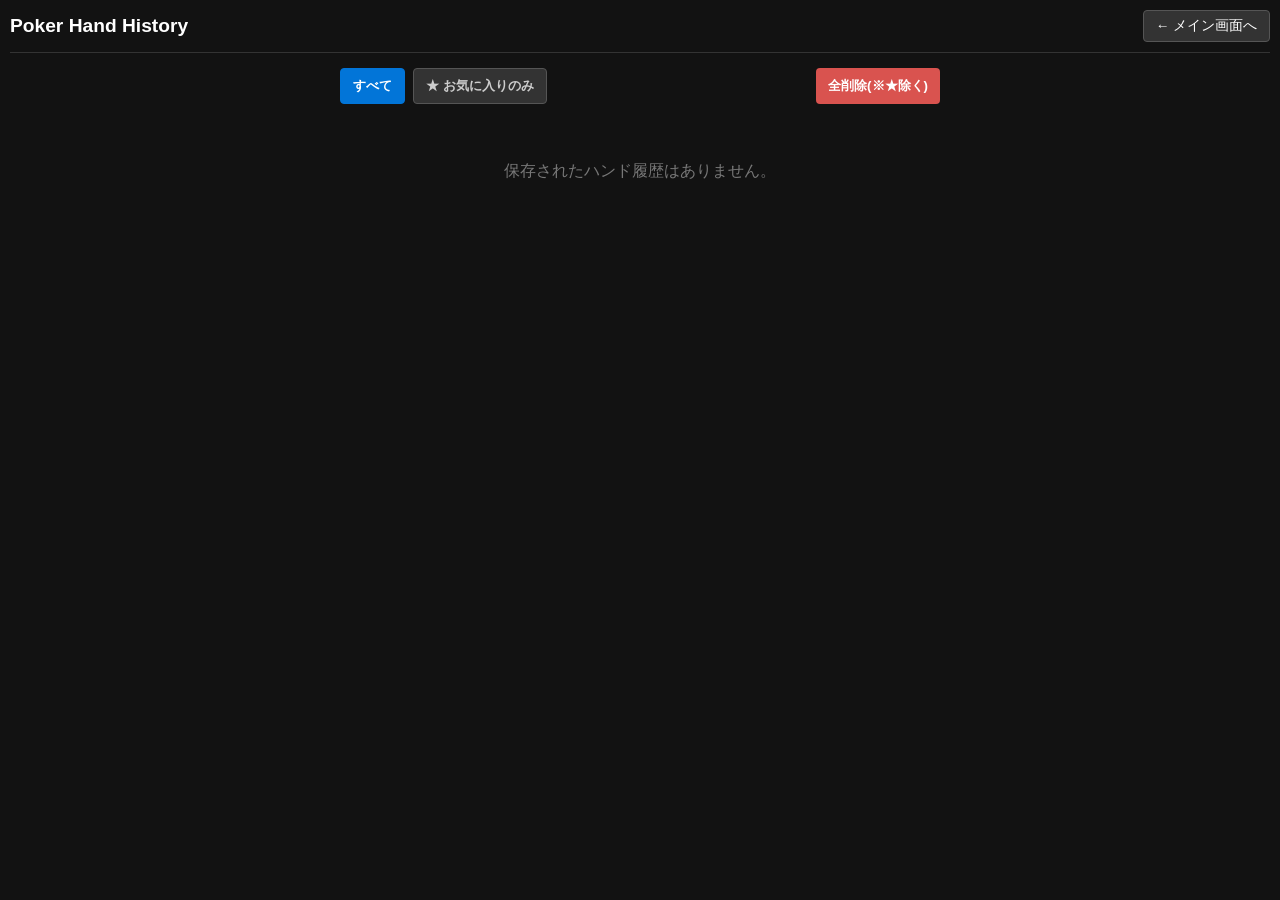
==== history.html @ 20be6a90 "Add files via upload" ====
<!DOCTYPE html>
<html lang="ja">
<head>
  <meta charset="UTF-8">
  <meta name="viewport" content="width=device-width, initial-scale=1.0">
  <title>ハンド履歴 - Poker Action Logger</title>
  <link rel="stylesheet" href="style.css">
</head>
<body>

  <header class="app-header">
    <h1>Poker Hand History</h1>
    <div class="header-controls">
      <a href="index.html" class="btn-link">← メイン画面へ</a>
    </div>
  </header>

  <main class="main-container">
    <div class="history-controls">
      <button onclick="filterHistory('all')" id="filterAll" class="btn-filter active">すべて</button>
      <button onclick="filterHistory('fav')" id="filterFav" class="btn-filter">★ お気に入りのみ</button>
      <button onclick="clearAllHistory()" class="btn-clear-all">全削除(※★除く)</button>
    </div>

    <div id="historyList" class="history-list">
      <!-- JavaScriptで動的に生成されます -->
    </div>
  </main>

  <script src="history.js"></script>
</body>
</html>
---- style.css ----
* {
  box-sizing: border-box;
  margin: 0;
  padding: 0;
}

body {
  font-family: -apple-system, BlinkMacSystemFont, "Segoe UI", Roboto, Helvetica, Arial, sans-serif;
  background-color: #121212;
  color: #ffffff;
  padding: 10px;
}

/* ヘッダー（モーダルより上に表示させる設定を追加） */
.app-header {
  position: relative;
  z-index: 2000;
  display: flex;
  justify-content: space-between;
  align-items: center;
  padding-bottom: 10px;
  border-bottom: 1px solid #333;
  margin-bottom: 15px;
  background-color: #121212;
}

.app-header h1 {
  font-size: 1.2rem;
}

.header-controls {
  display: flex;
  gap: 8px;
}

.btn-link {
  color: #fff;
  background-color: #333;
  padding: 6px 12px;
  border-radius: 4px;
  text-decoration: none;
  font-size: 0.85rem;
  border: 1px solid #555;
  display: inline-block;
}

button {
  border: none;
  border-radius: 4px;
  padding: 8px 12px;
  font-weight: bold;
  cursor: pointer;
}

.btn-reset {
  background-color: #d9534f;
  color: white;
}

#undoBtn {
  background-color: #f0ad4e;
  color: white;
}

#undoBtn:disabled {
  background-color: #555;
  opacity: 0.5;
  cursor: not-allowed;
}

/* メインコンテナ */
.main-container {
  display: flex;
  flex-direction: column;
  gap: 15px;
  max-width: 600px;
  margin: 0 auto;
}

/* ステータスパネル */
.status-panel {
  display: grid;
  grid-template-columns: repeat(4, 1fr);
  background: #1e1e1e;
  padding: 10px;
  border-radius: 8px;
  text-align: center;
}

.status-item {
  display: flex;
  flex-direction: column;
}

.status-item .label {
  font-size: 0.75rem;
  color: #aaa;
}

.status-item .value {
  font-size: 1.1rem;
  font-weight: bold;
  margin-top: 4px;
}

.highlight { color: #5bc0de; }
.cards-text { color: #f0ad4e; }
.turn-text { color: #5cb85c; }

/* テーブル領域 */
.table-section {
  background: #1e1e1e;
  padding: 10px;
  border-radius: 8px;
}

.seats-grid {
  display: grid;
  grid-template-columns: repeat(3, 1fr);
  gap: 8px;
}

.seat-card {
  background: #2a2a2a;
  border: 2px solid #444;
  border-radius: 6px;
  padding: 8px;
  text-align: center;
  font-size: 0.85rem;
}

.seat-card.active {
  border-color: #5cb85c;
  background: #1e3a1e;
}

.seat-card.folded {
  opacity: 0.3;
}

.seat-card.hero {
  box-shadow: 0 0 5px #5bc0de;
}

/* アクション領域 */
.action-section {
  display: flex;
  flex-direction: column;
  gap: 10px;
}

.primary-actions {
  display: grid;
  grid-template-columns: 1fr 1fr 1.2fr;
  gap: 8px;
}

.btn-action {
  padding: 15px 0;
  font-size: 1rem;
  color: white;
}

.btn-fold { background-color: #d9534f; }
.btn-call { background-color: #0275d8; }
.btn-raise { background-color: #5cb85c; }

.sizing-presets {
  display: grid;
  grid-template-columns: repeat(4, 1fr);
  gap: 8px;
}

.btn-sizing {
  background-color: #333;
  color: white;
  border: 1px solid #555;
  padding: 10px 0;
}

/* ログ領域 */
.log-section {
  background: #1e1e1e;
  padding: 10px;
  border-radius: 8px;
}

.log-section h3 {
  font-size: 0.9rem;
  color: #aaa;
  margin-bottom: 5px;
}

.log-box {
  background: #000;
  padding: 8px;
  border-radius: 4px;
  height: 120px;
  overflow-y: auto;
  font-family: monospace;
  font-size: 0.85rem;
  line-height: 1.4;
}

/* モーダル共通 */
.modal-overlay {
  position: fixed;
  top: 0; left: 0;
  width: 100vw; height: 100vh;
  background: rgba(0, 0, 0, 0.85);
  display: flex;
  justify-content: center;
  align-items: center;
  z-index: 1000;
}

.modal-content {
  background: #222;
  padding: 20px;
  border-radius: 12px;
  width: 90%;
  max-width: 400px;
  display: flex;
  flex-direction: column;
  gap: 15px;
}

.form-group {
  display: flex;
  flex-direction: column;
  gap: 5px;
}

.form-group select {
  padding: 8px;
  background: #333;
  color: white;
  border: 1px solid #555;
  border-radius: 4px;
}

.selected-cards-display {
  display: flex;
  gap: 10px;
  margin-bottom: 5px;
}

.card-slot {
  flex: 1;
  background: #333;
  padding: 10px;
  text-align: center;
  border-radius: 6px;
  border: 2px solid transparent;
  cursor: pointer;
}

.card-slot.active {
  border-color: #0275d8;
  background: #112233;
}

.keypad-ranks {
  display: grid;
  grid-template-columns: repeat(5, 1fr);
  gap: 4px;
  margin-bottom: 8px;
}

.keypad-ranks button {
  background: #444;
  color: white;
  padding: 8px 0;
}

.keypad-ranks button.selected {
  background: #0275d8;
  border: 2px solid #fff;
}

.keypad-suits {
  display: grid;
  grid-template-columns: repeat(4, 1fr);
  gap: 4px;
}

.suit-btn {
  font-size: 1.2rem;
  padding: 8px 0;
}

.suit-s { background: #333; color: white; }
.suit-h { background: #d9534f; color: white; }
.suit-d { background: #0275d8; color: white; }
.suit-c { background: #5cb85c; color: white; }

.btn-start {
  background: #5cb85c;
  color: white;
  padding: 12px;
  font-size: 1rem;
}

.btn-start:disabled {
  background: #555;
  cursor: not-allowed;
}

/* テンキーモーダル */
.numpad-display {
  background: #000;
  color: #5cb85c;
  font-size: 2rem;
  text-align: right;
  padding: 10px;
  border-radius: 4px;
  font-family: monospace;
}

.numpad-grid {
  display: grid;
  grid-template-columns: repeat(3, 1fr);
  gap: 6px;
}

.numpad-grid button {
  background: #333;
  color: white;
  font-size: 1.2rem;
  padding: 12px 0;
}

.btn-clear { background: #d9534f !important; }

.modal-actions {
  display: grid;
  grid-template-columns: 1fr 1fr;
  gap: 8px;
}

.btn-cancel { background: #555; color: white; }
.btn-confirm { background: #5cb85c; color: white; }

/* 履歴ページスタイル */
.history-controls {
  display: flex;
  gap: 8px;
  margin-bottom: 12px;
}

.btn-filter {
  padding: 8px 12px;
  background-color: #333;
  color: #ccc;
  border: 1px solid #555;
  border-radius: 4px;
  cursor: pointer;
}

.btn-filter.active {
  background-color: #0275d8;
  color: #fff;
  border-color: #0275d8;
}

.btn-clear-all {
  margin-left: auto;
  padding: 8px 12px;
  background-color: #d9534f;
  color: #fff;
  border: none;
  border-radius: 4px;
  cursor: pointer;
}

.history-list {
  display: flex;
  flex-direction: column;
  gap: 12px;
}

.history-card {
  background-color: #1e1e1e;
  border: 1px solid #333;
  border-radius: 8px;
  padding: 12px;
}

.history-card.favorite {
  border-color: #f0ad4e;
}

.history-card-header {
  display: flex;
  align-items: center;
  gap: 8px;
  margin-bottom: 8px;
  padding-bottom: 6px;
  border-bottom: 1px solid #333;
}

.star-btn {
  font-size: 1.3rem;
  color: #555;
  cursor: pointer;
  user-select: none;
}

.star-btn.active {
  color: #f0ad4e;
}

.history-date {
  font-size: 0.8rem;
  color: #888;
}

.history-summary {
  font-weight: bold;
  color: #4da6ff;
  font-size: 0.9rem;
}

.btn-delete-item {
  margin-left: auto;
  padding: 4px 8px;
  background-color: #444;
  color: #aaa;
  border: none;
  border-radius: 4px;
  cursor: pointer;
  font-size: 0.75rem;
}

.history-logs {
  font-family: monospace;
  font-size: 0.85rem;
  color: #ccc;
  line-height: 1.5;
  background-color: #121212;
  padding: 8px;
  border-radius: 4px;
  max-height: 150px;
  overflow-y: auto;
}

.empty-msg {
  text-align: center;
  color: #777;
  padding: 30px 0;
}
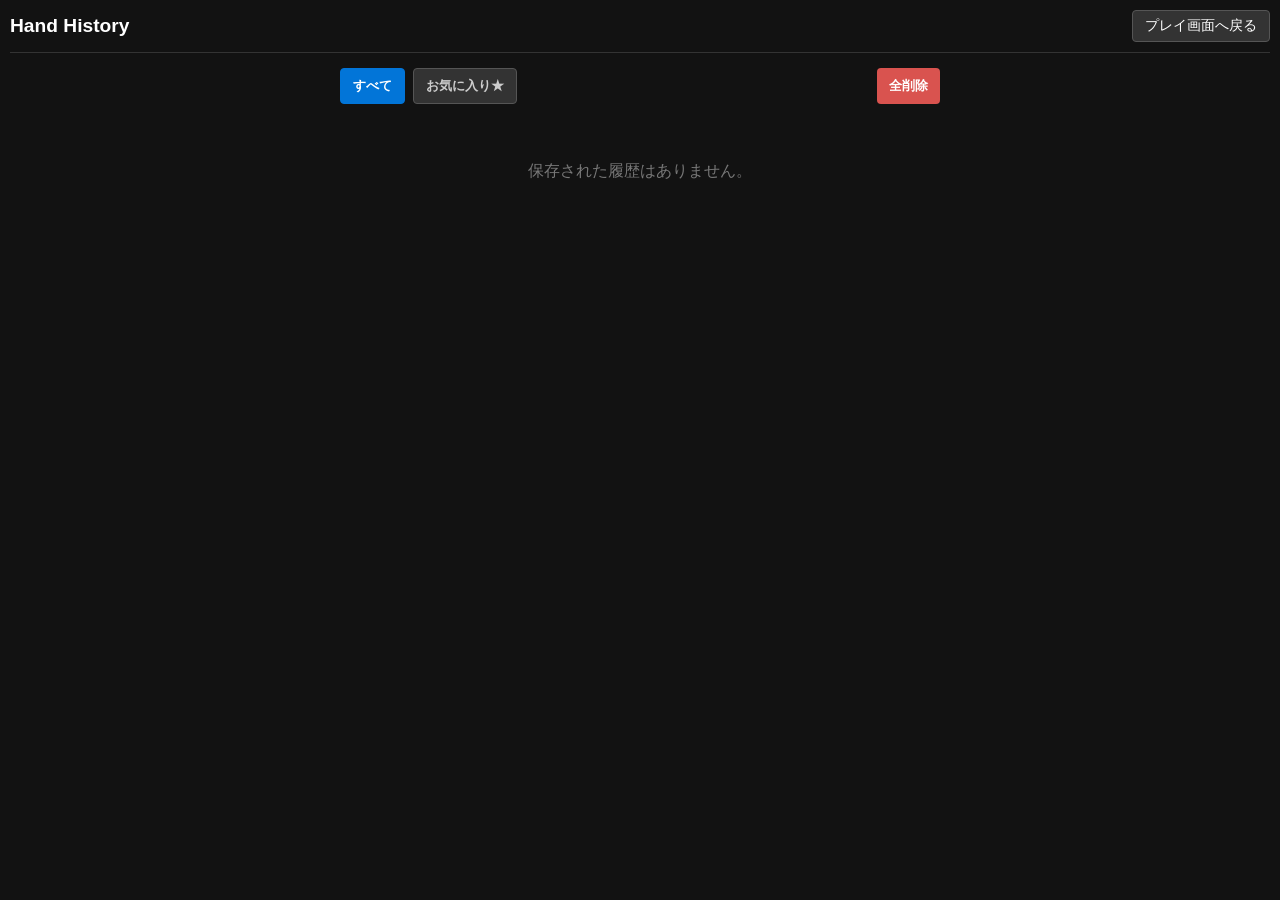
==== commit d95af53f: "Add files via upload" ====
--- a/history.html
+++ b/history.html
@@ -3,27 +3,27 @@
 <head>
   <meta charset="UTF-8">
   <meta name="viewport" content="width=device-width, initial-scale=1.0">
-  <title>ハンド履歴 - Poker Action Logger</title>
+  <title>Hand History - Poker Action Logger</title>
   <link rel="stylesheet" href="style.css">
 </head>
 <body>
 
   <header class="app-header">
-    <h1>Poker Hand History</h1>
+    <h1>Hand History</h1>
     <div class="header-controls">
-      <a href="index.html" class="btn-link">← メイン画面へ</a>
+      <a href="index.html" class="btn-link">プレイ画面へ戻る</a>
     </div>
   </header>
 
   <main class="main-container">
     <div class="history-controls">
       <button onclick="filterHistory('all')" id="filterAll" class="btn-filter active">すべて</button>
-      <button onclick="filterHistory('fav')" id="filterFav" class="btn-filter">★ お気に入りのみ</button>
-      <button onclick="clearAllHistory()" class="btn-clear-all">全削除(※★除く)</button>
+      <button onclick="filterHistory('fav')" id="filterFav" class="btn-filter">お気に入り★</button>
+      <button onclick="clearAllHistory()" class="btn-clear-all">全削除</button>
     </div>
 
     <div id="historyList" class="history-list">
-      <!-- JavaScriptで動的に生成されます -->
+      <!-- JSで動的に表示 -->
     </div>
   </main>
 
--- a/style.css
+++ b/style.css
@@ -11,7 +11,7 @@
   padding: 10px;
 }
 
-/* ヘッダー（モーダルより上に表示させる設定を追加） */
+/* ヘッダー */
 .app-header {
   position: relative;
   z-index: 2000;
@@ -55,17 +55,6 @@
 .btn-reset {
   background-color: #d9534f;
   color: white;
-}
-
-#undoBtn {
-  background-color: #f0ad4e;
-  color: white;
-}
-
-#undoBtn:disabled {
-  background-color: #555;
-  opacity: 0.5;
-  cursor: not-allowed;
 }
 
 /* メインコンテナ */
@@ -151,19 +140,20 @@
 
 .primary-actions {
   display: grid;
-  grid-template-columns: 1fr 1fr 1.2fr;
+  grid-template-columns: repeat(4, 1fr);
   gap: 8px;
 }
 
 .btn-action {
   padding: 15px 0;
-  font-size: 1rem;
+  font-size: 0.95rem;
   color: white;
 }
 
 .btn-fold { background-color: #d9534f; }
 .btn-call { background-color: #0275d8; }
 .btn-raise { background-color: #5cb85c; }
+.btn-allin { background-color: #f0ad4e; }
 
 .sizing-presets {
   display: grid;
@@ -188,18 +178,19 @@
 .log-section h3 {
   font-size: 0.9rem;
   color: #aaa;
-  margin-bottom: 5px;
+  margin-bottom: 8px;
 }
 
 .log-box {
   background: #000;
-  padding: 8px;
-  border-radius: 4px;
-  height: 120px;
+  padding: 10px;
+  border-radius: 4px;
+  height: 240px;
   overflow-y: auto;
   font-family: monospace;
   font-size: 0.85rem;
-  line-height: 1.4;
+  line-height: 1.5;
+  white-space: pre-wrap;
 }
 
 /* モーダル共通 */
@@ -394,7 +385,7 @@
   display: flex;
   align-items: center;
   gap: 8px;
-  margin-bottom: 8px;
+  margin-bottom: 6px;
   padding-bottom: 6px;
   border-bottom: 1px solid #333;
 }
@@ -408,11 +399,6 @@
 
 .star-btn.active {
   color: #f0ad4e;
-}
-
-.history-date {
-  font-size: 0.8rem;
-  color: #888;
 }
 
 .history-summary {
@@ -421,8 +407,23 @@
   font-size: 0.9rem;
 }
 
+.card-header-actions {
+  margin-left: auto;
+  display: flex;
+  gap: 6px;
+}
+
+.btn-copy-history {
+  padding: 4px 8px;
+  background-color: #0275d8;
+  color: #fff;
+  border: none;
+  border-radius: 4px;
+  cursor: pointer;
+  font-size: 0.75rem;
+}
+
 .btn-delete-item {
-  margin-left: auto;
   padding: 4px 8px;
   background-color: #444;
   color: #aaa;
@@ -430,6 +431,12 @@
   border-radius: 4px;
   cursor: pointer;
   font-size: 0.75rem;
+}
+
+.history-date {
+  font-size: 0.8rem;
+  color: #888;
+  margin-bottom: 6px;
 }
 
 .history-logs {
@@ -442,6 +449,7 @@
   border-radius: 4px;
   max-height: 150px;
   overflow-y: auto;
+  white-space: pre-wrap;
 }
 
 .empty-msg {
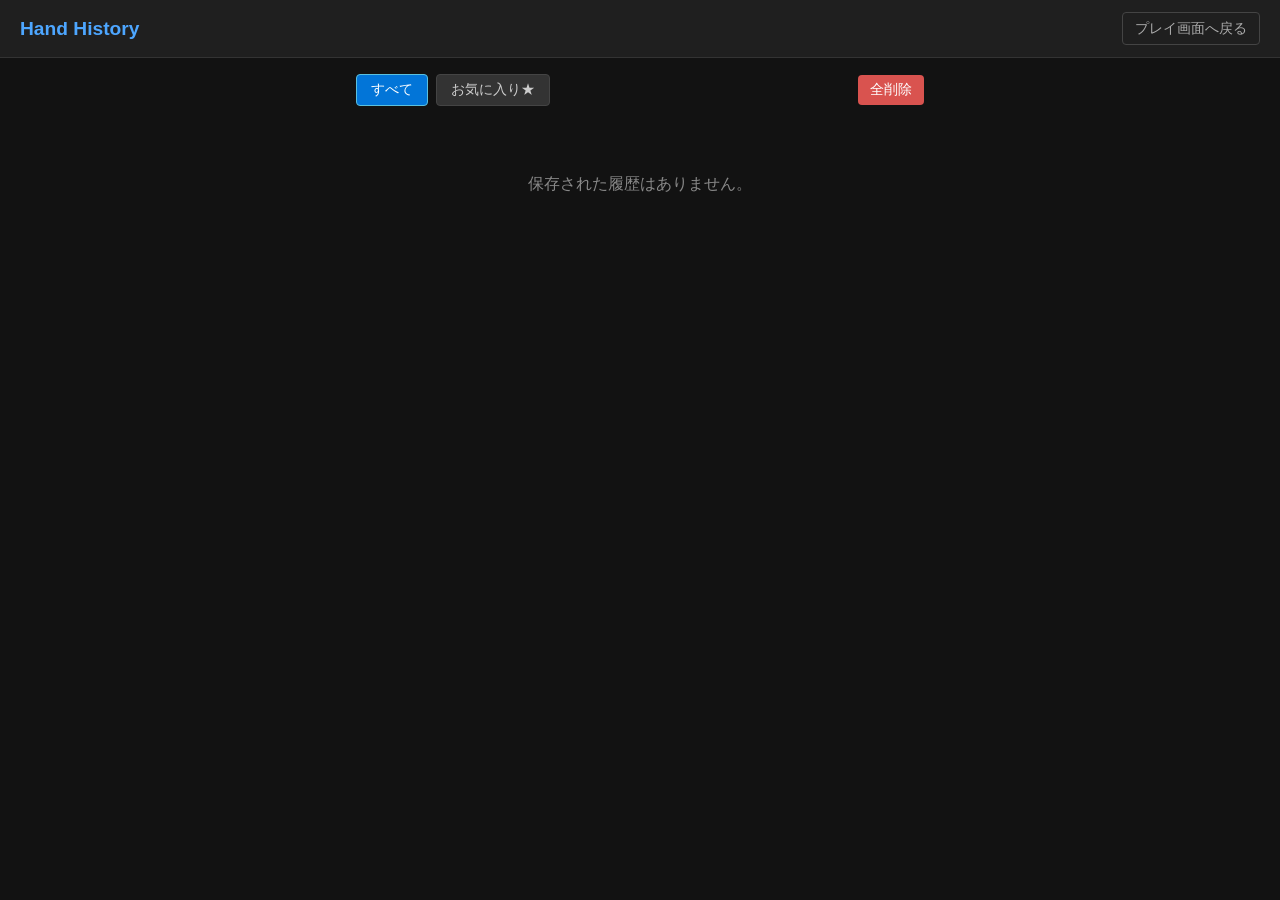
==== commit 20fac8d4: "Add files via upload" ====
--- a/history.html
+++ b/history.html
@@ -3,7 +3,7 @@
 <head>
   <meta charset="UTF-8">
   <meta name="viewport" content="width=device-width, initial-scale=1.0">
-  <title>Hand History - Poker Action Logger</title>
+  <title>Hand History - Poker Tracker</title>
   <link rel="stylesheet" href="style.css">
 </head>
 <body>
--- a/style.css
+++ b/style.css
@@ -1,31 +1,33 @@
+/* 全体基本設定 */
 * {
   box-sizing: border-box;
   margin: 0;
   padding: 0;
+  font-family: -apple-system, BlinkMacSystemFont, "Segoe UI", Roboto, "Helvetica Neue", Arial, sans-serif;
 }
 
 body {
-  font-family: -apple-system, BlinkMacSystemFont, "Segoe UI", Roboto, Helvetica, Arial, sans-serif;
   background-color: #121212;
   color: #ffffff;
-  padding: 10px;
+  min-height: 100vh;
+  display: flex;
+  flex-direction: column;
 }
 
 /* ヘッダー */
 .app-header {
-  position: relative;
-  z-index: 2000;
   display: flex;
   justify-content: space-between;
   align-items: center;
-  padding-bottom: 10px;
+  padding: 12px 20px;
+  background-color: #1f1f1f;
   border-bottom: 1px solid #333;
-  margin-bottom: 15px;
-  background-color: #121212;
 }
 
 .app-header h1 {
   font-size: 1.2rem;
+  font-weight: 600;
+  color: #4da6ff;
 }
 
 .header-controls {
@@ -33,45 +35,66 @@
   gap: 8px;
 }
 
+.btn-guide {
+  background-color: #2b5c8f;
+  color: white;
+  border: 1px solid #3a75b0;
+  padding: 6px 12px;
+  border-radius: 4px;
+  cursor: pointer;
+  font-size: 0.85rem;
+  font-weight: bold;
+}
+
+.btn-guide:hover {
+  background-color: #3a75b0;
+}
+
 .btn-link {
-  color: #fff;
+  color: #aaa;
+  text-decoration: none;
+  font-size: 0.9rem;
+  padding: 6px 12px;
+  border-radius: 4px;
+  border: 1px solid #444;
+  background: transparent;
+  cursor: pointer;
+  display: inline-block;
+}
+
+.btn-link:hover {
   background-color: #333;
-  padding: 6px 12px;
-  border-radius: 4px;
-  text-decoration: none;
-  font-size: 0.85rem;
-  border: 1px solid #555;
-  display: inline-block;
-}
-
-button {
-  border: none;
-  border-radius: 4px;
-  padding: 8px 12px;
-  font-weight: bold;
-  cursor: pointer;
+  color: #fff;
 }
 
 .btn-reset {
   background-color: #d9534f;
   color: white;
-}
-
-/* メインコンテナ */
+  border: none;
+  padding: 6px 12px;
+  border-radius: 4px;
+  cursor: pointer;
+  font-size: 0.85rem;
+}
+
+/* メインレイアウト */
 .main-container {
-  display: flex;
-  flex-direction: column;
-  gap: 15px;
+  padding: 16px;
   max-width: 600px;
   margin: 0 auto;
+  width: 100%;
+  display: flex;
+  flex-direction: column;
+  gap: 16px;
 }
 
 /* ステータスパネル */
 .status-panel {
   display: grid;
   grid-template-columns: repeat(4, 1fr);
-  background: #1e1e1e;
-  padding: 10px;
+  gap: 8px;
+  background-color: #1e1e1e;
+  padding: 12px;
   border-radius: 8px;
   text-align: center;
 }
@@ -79,28 +102,37 @@
 .status-item {
   display: flex;
   flex-direction: column;
+  gap: 4px;
 }
 
 .status-item .label {
   font-size: 0.75rem;
-  color: #aaa;
+  color: #888;
 }
 
 .status-item .value {
-  font-size: 1.1rem;
-  font-weight: bold;
-  margin-top: 4px;
-}
-
-.highlight { color: #5bc0de; }
-.cards-text { color: #f0ad4e; }
-.turn-text { color: #5cb85c; }
-
-/* テーブル領域 */
+  font-size: 1rem;
+  font-weight: bold;
+}
+
+.status-item .highlight {
+  color: #ffca28;
+}
+
+.status-item .cards-text {
+  color: #5bc0de;
+}
+
+.status-item .turn-text {
+  color: #5cb85c;
+}
+
+/* テーブル・シートエリア */
 .table-section {
-  background: #1e1e1e;
-  padding: 10px;
-  border-radius: 8px;
+  background-color: #1a261c;
+  border: 2px solid #2e4d32;
+  border-radius: 12px;
+  padding: 12px;
 }
 
 .seats-grid {
@@ -110,28 +142,31 @@
 }
 
 .seat-card {
-  background: #2a2a2a;
-  border: 2px solid #444;
+  background-color: #2a2a2a;
   border-radius: 6px;
   padding: 8px;
   text-align: center;
   font-size: 0.85rem;
+  border: 2px solid transparent;
+  color: #ccc;
 }
 
 .seat-card.active {
   border-color: #5cb85c;
-  background: #1e3a1e;
+  background-color: #233825;
+  color: #fff;
+}
+
+.seat-card.hero {
+  border-color: #4da6ff;
 }
 
 .seat-card.folded {
-  opacity: 0.3;
-}
-
-.seat-card.hero {
-  box-shadow: 0 0 5px #5bc0de;
-}
-
-/* アクション領域 */
+  opacity: 0.4;
+  background-color: #1c1c1c;
+}
+
+/* アクションボタンエリア */
 .action-section {
   display: flex;
   flex-direction: column;
@@ -145,15 +180,25 @@
 }
 
 .btn-action {
-  padding: 15px 0;
-  font-size: 0.95rem;
+  padding: 14px 0;
+  border: none;
+  border-radius: 6px;
+  font-weight: bold;
+  font-size: 0.85rem;
+  cursor: pointer;
   color: white;
+}
+
+.btn-action:disabled {
+  opacity: 0.3;
+  cursor: not-allowed;
+  filter: grayscale(80%);
 }
 
 .btn-fold { background-color: #d9534f; }
 .btn-call { background-color: #0275d8; }
-.btn-raise { background-color: #5cb85c; }
-.btn-allin { background-color: #f0ad4e; }
+.btn-bet { background-color: #5cb85c; }
+.btn-raise { background-color: #f0ad4e; color: #111; }
 
 .sizing-presets {
   display: grid;
@@ -163,42 +208,48 @@
 
 .btn-sizing {
   background-color: #333;
-  color: white;
-  border: 1px solid #555;
-  padding: 10px 0;
-}
-
-/* ログ領域 */
+  color: #fff;
+  border: 1px solid #444;
+  padding: 8px 0;
+  border-radius: 4px;
+  cursor: pointer;
+  font-size: 0.85rem;
+}
+
+/* ログエリア */
 .log-section {
-  background: #1e1e1e;
-  padding: 10px;
+  background-color: #1e1e1e;
   border-radius: 8px;
+  padding: 12px;
 }
 
 .log-section h3 {
-  font-size: 0.9rem;
-  color: #aaa;
+  font-size: 0.85rem;
+  color: #888;
   margin-bottom: 8px;
 }
 
 .log-box {
-  background: #000;
-  padding: 10px;
-  border-radius: 4px;
-  height: 240px;
+  background-color: #121212;
+  height: 220px;
   overflow-y: auto;
+  padding: 8px;
   font-family: monospace;
-  font-size: 0.85rem;
-  line-height: 1.5;
+  font-size: 0.8rem;
+  line-height: 1.4;
   white-space: pre-wrap;
-}
-
-/* モーダル共通 */
+  color: #ddd;
+  border-radius: 4px;
+}
+
+/* モーダル共通構造 */
 .modal-overlay {
   position: fixed;
-  top: 0; left: 0;
-  width: 100vw; height: 100vh;
-  background: rgba(0, 0, 0, 0.85);
+  top: 0;
+  left: 0;
+  width: 100vw;
+  height: 100vh;
+  background-color: rgba(0, 0, 0, 0.85);
   display: flex;
   justify-content: center;
   align-items: center;
@@ -206,162 +257,319 @@
 }
 
 .modal-content {
-  background: #222;
+  background-color: #242424;
+  border-radius: 12px;
   padding: 20px;
-  border-radius: 12px;
-  width: 90%;
-  max-width: 400px;
-  display: flex;
-  flex-direction: column;
-  gap: 15px;
+  width: 92%;
+  max-width: 440px;
+  display: flex;
+  flex-direction: column;
+  gap: 12px;
+  max-height: 90vh;
+  overflow-y: auto;
+}
+
+.modal-large {
+  max-width: 520px;
+}
+
+.modal-header-nav {
+  display: flex;
+  justify-content: space-between;
+  align-items: center;
+}
+
+.modal-content h2 {
+  font-size: 1.1rem;
+  text-align: center;
+  color: #fff;
 }
 
 .form-group {
   display: flex;
   flex-direction: column;
-  gap: 5px;
+  gap: 6px;
+}
+
+.form-group label {
+  font-size: 0.85rem;
+  color: #aaa;
 }
 
 .form-group select {
+  background-color: #333;
+  color: #fff;
+  border: 1px solid #444;
   padding: 8px;
-  background: #333;
-  color: white;
-  border: 1px solid #555;
-  border-radius: 4px;
-}
-
+  border-radius: 6px;
+  font-size: 0.95rem;
+}
+
+/* カード選択スロット */
 .selected-cards-display {
   display: flex;
   gap: 10px;
-  margin-bottom: 5px;
+  justify-content: center;
 }
 
 .card-slot {
   flex: 1;
-  background: #333;
+  background-color: #333;
+  border: 2px solid #444;
+  border-radius: 6px;
   padding: 10px;
   text-align: center;
-  border-radius: 6px;
-  border: 2px solid transparent;
+  font-size: 0.9rem;
   cursor: pointer;
 }
 
 .card-slot.active {
   border-color: #0275d8;
-  background: #112233;
-}
-
-.keypad-ranks {
+  background-color: #1c2d3d;
+  font-weight: bold;
+}
+
+/* 52枚カードピッカー */
+.card-picker-grid {
   display: grid;
-  grid-template-columns: repeat(5, 1fr);
-  gap: 4px;
-  margin-bottom: 8px;
-}
-
-.keypad-ranks button {
-  background: #444;
+  grid-template-columns: repeat(13, 1fr);
+  gap: 3px;
+  margin-top: 6px;
+  background: #181818;
+  padding: 6px;
+  border-radius: 6px;
+  border: 1px solid #333;
+}
+
+.playing-card-btn {
+  aspect-ratio: 2/3;
+  background: #ffffff;
+  color: #111;
+  border: 1px solid #bbb;
+  border-radius: 3px;
+  display: flex;
+  flex-direction: column;
+  justify-content: space-between;
+  align-items: center;
+  padding: 2px 1px;
+  font-weight: bold;
+  font-size: 0.7rem;
+  cursor: pointer;
+  user-select: none;
+}
+
+.playing-card-btn.suit-h,
+.playing-card-btn.suit-d {
+  color: #d9534f;
+}
+
+.playing-card-btn.suit-s,
+.playing-card-btn.suit-c {
+  color: #111;
+}
+
+.playing-card-btn.selected {
+  outline: 2px solid #0275d8;
+  box-shadow: 0 0 6px #0275d8;
+  background-color: #e6f0fa;
+}
+
+.playing-card-btn:disabled,
+.playing-card-btn.disabled {
+  opacity: 0.2;
+  background: #444 !important;
+  color: #888 !important;
+  border-color: #222 !important;
+  cursor: not-allowed;
+  pointer-events: none;
+}
+
+.card-rank-text {
+  font-size: 0.75rem;
+  line-height: 1;
+}
+
+.card-suit-text {
+  font-size: 0.85rem;
+  line-height: 1;
+}
+
+.btn-start {
+  background-color: #5cb85c;
   color: white;
-  padding: 8px 0;
-}
-
-.keypad-ranks button.selected {
-  background: #0275d8;
-  border: 2px solid #fff;
-}
-
-.keypad-suits {
-  display: grid;
-  grid-template-columns: repeat(4, 1fr);
-  gap: 4px;
-}
-
-.suit-btn {
-  font-size: 1.2rem;
-  padding: 8px 0;
-}
-
-.suit-s { background: #333; color: white; }
-.suit-h { background: #d9534f; color: white; }
-.suit-d { background: #0275d8; color: white; }
-.suit-c { background: #5cb85c; color: white; }
-
-.btn-start {
-  background: #5cb85c;
-  color: white;
+  border: none;
   padding: 12px;
+  border-radius: 6px;
   font-size: 1rem;
+  font-weight: bold;
+  cursor: pointer;
+  margin-top: 6px;
 }
 
 .btn-start:disabled {
-  background: #555;
+  background-color: #444;
+  color: #777;
   cursor: not-allowed;
 }
 
 /* テンキーモーダル */
+.numpad-modal {
+  max-width: 320px;
+}
+
 .numpad-display {
-  background: #000;
-  color: #5cb85c;
-  font-size: 2rem;
+  background-color: #121212;
+  border: 1px solid #444;
+  border-radius: 6px;
+  font-size: 1.8rem;
   text-align: right;
-  padding: 10px;
-  border-radius: 4px;
+  padding: 10px 14px;
+  min-height: 52px;
+  color: #ffca28;
   font-family: monospace;
 }
 
 .numpad-grid {
   display: grid;
   grid-template-columns: repeat(3, 1fr);
-  gap: 6px;
+  gap: 8px;
 }
 
 .numpad-grid button {
-  background: #333;
+  background-color: #333;
   color: white;
+  border: 1px solid #444;
   font-size: 1.2rem;
   padding: 12px 0;
-}
-
-.btn-clear { background: #d9534f !important; }
+  border-radius: 6px;
+  cursor: pointer;
+}
+
+.numpad-grid .btn-clear {
+  background-color: #d9534f;
+  color: white;
+}
+
+.btn-allin-modal {
+  width: 100%;
+  background-color: #b71c1c;
+  color: white;
+  border: none;
+  padding: 10px;
+  border-radius: 6px;
+  font-weight: bold;
+  font-size: 0.95rem;
+  cursor: pointer;
+}
 
 .modal-actions {
-  display: grid;
-  grid-template-columns: 1fr 1fr;
-  gap: 8px;
-}
-
-.btn-cancel { background: #555; color: white; }
-.btn-confirm { background: #5cb85c; color: white; }
-
-/* 履歴ページスタイル */
+  display: flex;
+  gap: 8px;
+}
+
+.modal-actions button {
+  flex: 1;
+  padding: 10px;
+  border: none;
+  border-radius: 6px;
+  font-weight: bold;
+  cursor: pointer;
+}
+
+.btn-cancel { background-color: #555; color: white; }
+.btn-confirm { background-color: #f0ad4e; color: #111; }
+
+/* ショーダウンモーダル */
+.sd-players-list {
+  display: flex;
+  flex-direction: column;
+  gap: 8px;
+  max-height: 160px;
+  overflow-y: auto;
+  margin-bottom: 6px;
+}
+
+.showdown-player-card {
+  background: #333;
+  padding: 8px 12px;
+  border-radius: 6px;
+  border: 2px solid transparent;
+  cursor: pointer;
+}
+
+.showdown-player-card.active {
+  border-color: #0275d8;
+  background: #1e2d3d;
+}
+
+.sd-player-header {
+  display: flex;
+  justify-content: space-between;
+  align-items: center;
+}
+
+.btn-muck {
+  background: #555;
+  color: #fff;
+  border: none;
+  padding: 4px 8px;
+  font-size: 0.75rem;
+  border-radius: 4px;
+  cursor: pointer;
+}
+
+.sd-cards-info {
+  font-size: 0.85rem;
+  margin-top: 4px;
+  color: #5bc0de;
+}
+
+.muck-tag {
+  color: #888;
+  font-style: italic;
+}
+
+.muck-notice {
+  text-align: center;
+  color: #aaa;
+  width: 100%;
+  padding: 10px;
+  font-size: 0.9rem;
+}
+
+/* 履歴画面スタイル */
 .history-controls {
   display: flex;
   gap: 8px;
+  align-items: center;
   margin-bottom: 12px;
 }
 
 .btn-filter {
-  padding: 8px 12px;
   background-color: #333;
   color: #ccc;
-  border: 1px solid #555;
-  border-radius: 4px;
-  cursor: pointer;
+  border: 1px solid #444;
+  padding: 6px 14px;
+  border-radius: 4px;
+  cursor: pointer;
+  font-size: 0.85rem;
 }
 
 .btn-filter.active {
   background-color: #0275d8;
   color: #fff;
-  border-color: #0275d8;
+  border-color: #5bc0de;
 }
 
 .btn-clear-all {
   margin-left: auto;
-  padding: 8px 12px;
   background-color: #d9534f;
-  color: #fff;
+  color: white;
   border: none;
-  border-radius: 4px;
-  cursor: pointer;
+  padding: 6px 12px;
+  border-radius: 4px;
+  cursor: pointer;
+  font-size: 0.85rem;
 }
 
 .history-list {
@@ -375,85 +583,137 @@
   border: 1px solid #333;
   border-radius: 8px;
   padding: 12px;
+  display: flex;
+  flex-direction: column;
 }
 
 .history-card.favorite {
-  border-color: #f0ad4e;
+  border-color: #ffca28;
 }
 
 .history-card-header {
   display: flex;
   align-items: center;
+}
+
+.btn-copy-history, .btn-delete-item {
+  background-color: #333;
+  color: #fff;
+  border: 1px solid #555;
+  padding: 4px 8px;
+  border-radius: 4px;
+  font-size: 0.75rem;
+  cursor: pointer;
+}
+
+.btn-delete-item {
+  background-color: #d9534f;
+  border: none;
+}
+
+/* 操作ガイドモーダル (最高層 z-index) */
+.guide-overlay {
+  z-index: 2000;
+  background-color: rgba(0, 0, 0, 0.9);
+}
+
+.guide-modal-content {
+  max-width: 540px;
+  width: 95%;
+  max-height: 85vh;
+  padding: 16px 20px;
+}
+
+.guide-header {
+  display: flex;
+  justify-content: space-between;
+  align-items: center;
+  border-bottom: 1px solid #444;
+  padding-bottom: 10px;
+}
+
+.guide-header h2 {
+  font-size: 1.1rem;
+  color: #4da6ff;
+  margin: 0;
+}
+
+.btn-guide-close {
+  background: #333;
+  color: #fff;
+  border: 1px solid #555;
+  padding: 5px 10px;
+  border-radius: 4px;
+  cursor: pointer;
+  font-size: 0.85rem;
+}
+
+.btn-guide-close:hover {
+  background: #444;
+}
+
+.guide-body {
+  display: flex;
+  flex-direction: column;
+  gap: 12px;
+  overflow-y: auto;
+  padding-right: 4px;
+  margin: 10px 0;
+}
+
+.guide-card {
+  background: #1c1c1c;
+  border: 1px solid #333;
+  border-radius: 8px;
+  padding: 12px;
+}
+
+.guide-card-header {
+  font-weight: bold;
+  font-size: 0.95rem;
+  color: #ffca28;
+  display: flex;
+  align-items: center;
   gap: 8px;
   margin-bottom: 6px;
-  padding-bottom: 6px;
-  border-bottom: 1px solid #333;
-}
-
-.star-btn {
-  font-size: 1.3rem;
-  color: #555;
-  cursor: pointer;
-  user-select: none;
-}
-
-.star-btn.active {
-  color: #f0ad4e;
-}
-
-.history-summary {
-  font-weight: bold;
-  color: #4da6ff;
-  font-size: 0.9rem;
-}
-
-.card-header-actions {
-  margin-left: auto;
-  display: flex;
-  gap: 6px;
-}
-
-.btn-copy-history {
-  padding: 4px 8px;
-  background-color: #0275d8;
-  color: #fff;
-  border: none;
-  border-radius: 4px;
-  cursor: pointer;
+}
+
+.guide-step-num {
+  background: #ffca28;
+  color: #111;
+  width: 20px;
+  height: 20px;
+  border-radius: 50%;
+  display: inline-flex;
+  justify-content: center;
+  align-items: center;
   font-size: 0.75rem;
-}
-
-.btn-delete-item {
-  padding: 4px 8px;
-  background-color: #444;
-  color: #aaa;
-  border: none;
-  border-radius: 4px;
-  cursor: pointer;
+  font-weight: bold;
+}
+
+.guide-card p {
+  font-size: 0.85rem;
+  color: #ccc;
+  margin-bottom: 6px;
+}
+
+.guide-card ul {
+  padding-left: 18px;
+  font-size: 0.8rem;
+  color: #bbb;
+  line-height: 1.5;
+}
+
+.guide-badge {
+  background: #333;
+  color: #5bc0de;
+  padding: 1px 5px;
+  border-radius: 3px;
+  font-weight: bold;
   font-size: 0.75rem;
 }
 
-.history-date {
-  font-size: 0.8rem;
-  color: #888;
-  margin-bottom: 6px;
-}
-
-.history-logs {
-  font-family: monospace;
-  font-size: 0.85rem;
-  color: #ccc;
-  line-height: 1.5;
-  background-color: #121212;
-  padding: 8px;
-  border-radius: 4px;
-  max-height: 150px;
-  overflow-y: auto;
-  white-space: pre-wrap;
-}
-
-.empty-msg {
-  text-align: center;
-  color: #777;
-  padding: 30px 0;
+.guide-footer {
+  padding-top: 8px;
+  border-top: 1px solid #333;
 }
